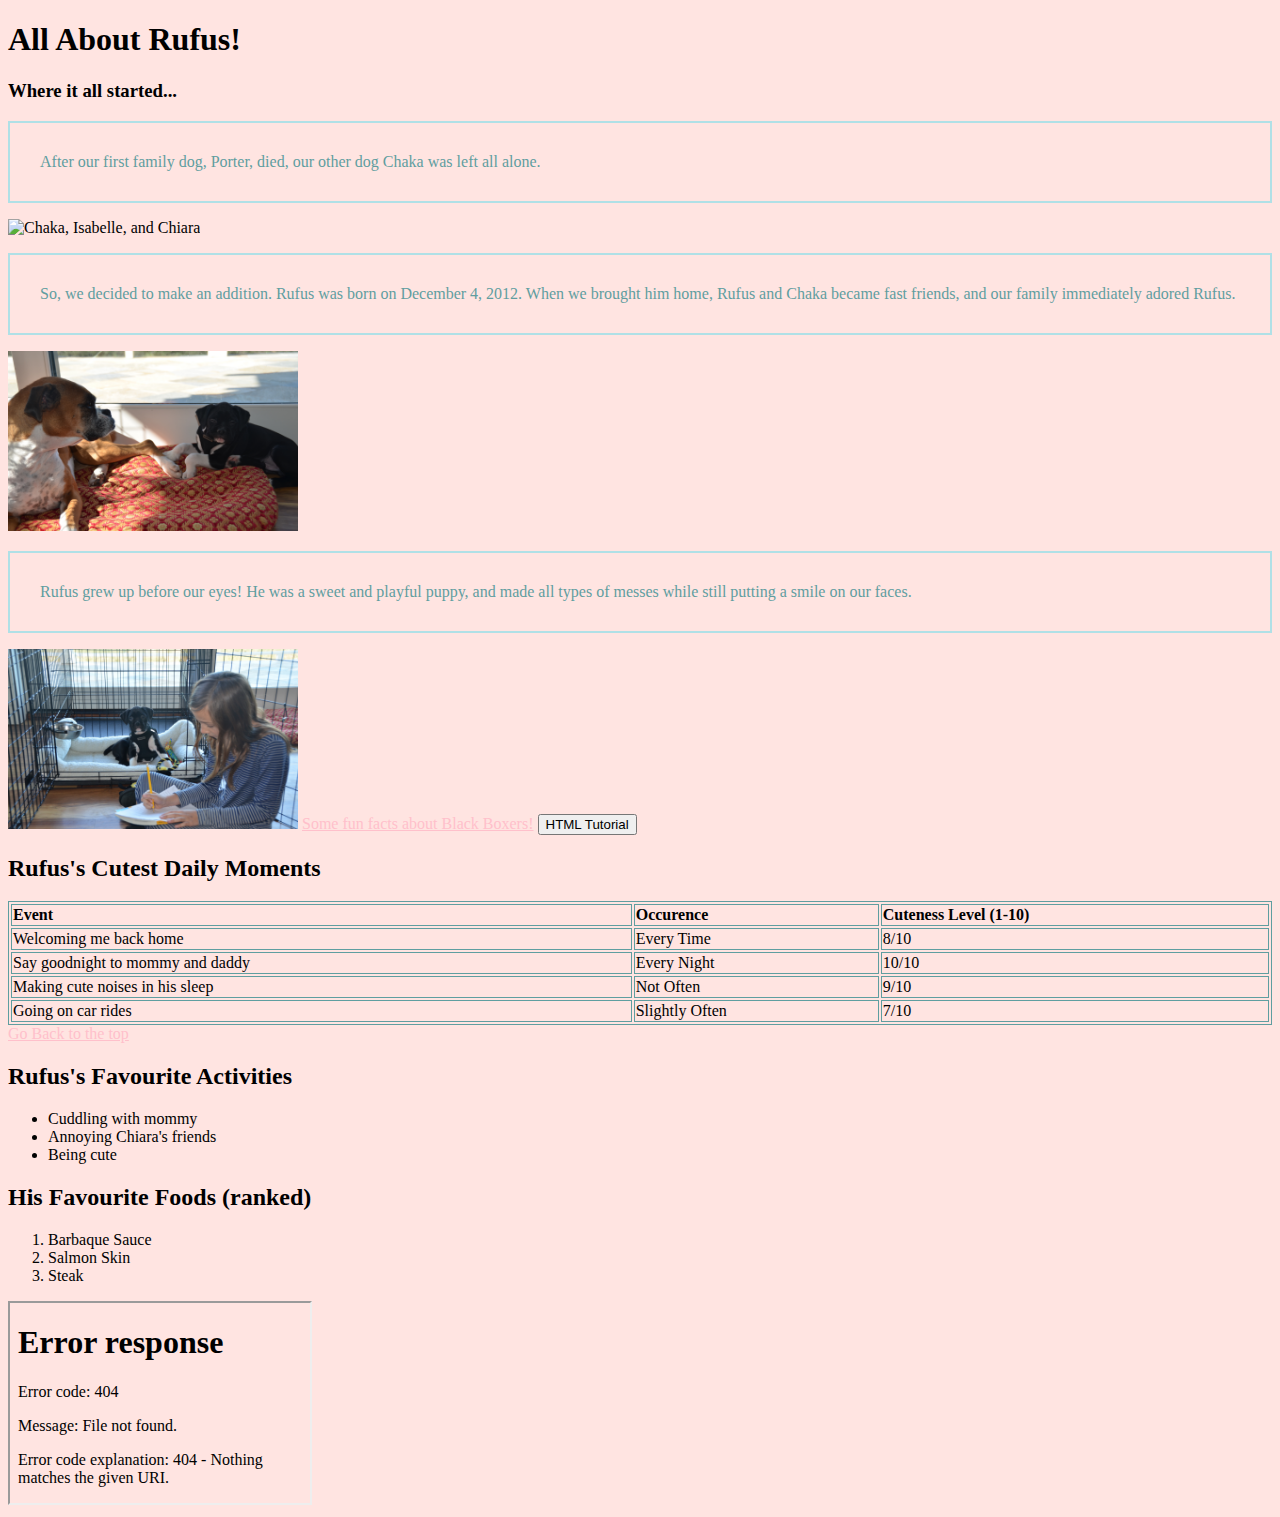
==== index.html @ 2787af99 "initial commit" ====
<!DOCTYPE html>
<html lang="en-US">
<body>
  <body style="background-color:MistyRose;">
  <style>
  p    {color:cadetblue; border: 2px solid powderblue; padding: 30px;}
  a:link, a:visited {color: pink; background-color: transparent; ; text-align: center;display: inline-block;}
  table, th, td {border: 1px solid cadetblue; text-align: left;}



  </style>
  <h2 id="C4"</h2>

  <h1>All About Rufus!</h1>

  <h3>Where it all started...</h3>

  <p> After our first family dog, Porter, died, our other dog Chaka was left all alone. </p>
  <img src = "IMG_3157.JPG" alt="Chaka, Isabelle, and Chiara" width = "250" height= "210"/>

  <p> So, we decided to make an addition. Rufus was born on December 4, 2012. When we brought him home, Rufus and Chaka became fast friends, and our family immediately adored Rufus.</p>

  <img src="IMG_0032.JPG" alt="Baby Rufus with Chaka" width = "290" height="180" />
  <p> Rufus grew up before our eyes! He was a sweet and playful puppy, and made all types of messes while still putting a smile on our faces. </p>
  <img src="IMG_0033.JPG" alt="Baby Rufus and Chiara" width = "290" height="180" />
  <a href="https://www.petinsurance.com/healthzone/pet-breeds/dog-breeds/5-things-you-didnt-know-about-boxers/" target="_blank">Some fun facts about Black Boxers!</a>
  <button onclick="document.location='default.asp'">HTML Tutorial</button>
  <h2>Rufus's Cutest Daily Moments</h2>
  <table style="width:100%">
  <tr>
    <th>Event</th>
    <th>Occurence</th>
    <th>Cuteness Level (1-10)</th>
  </tr>
  <tr>
    <td>Welcoming me back home</td>
    <td>Every Time</td>
    <td>8/10</td>
  </tr>
  <tr>
    <td>Say goodnight to mommy and daddy</td>
    <td>Every Night</td>
    <td>10/10</td>
  </tr>
  <tr>
    <td>Making cute noises in his sleep</td>
    <td>Not Often</td>
    <td>9/10</td>
  </tr>
  <tr>
    <td>Going on car rides</td>
    <td>Slightly Often</td>
    <td>7/10</td>
  </tr>
  </table>
  <a href="#C4">Go Back to the top</a>

  <h2>Rufus's Favourite Activities</h2>

  <ul>
    <li>Cuddling with mommy</li>
    <li>Annoying Chiara's friends</li>
    <li>Being cute</li>
  </ul>

  <h2>His Favourite Foods (ranked)</h2>

  <ol>
    <li>Barbaque Sauce</li>
    <li>Salmon Skin</li>
    <li>Steak</li>
  </ol>

  <iframe src="IMG_0033.jpg" height="200" width="300" title="Final Message"> Thats all!</iframe>



</body>
</html>
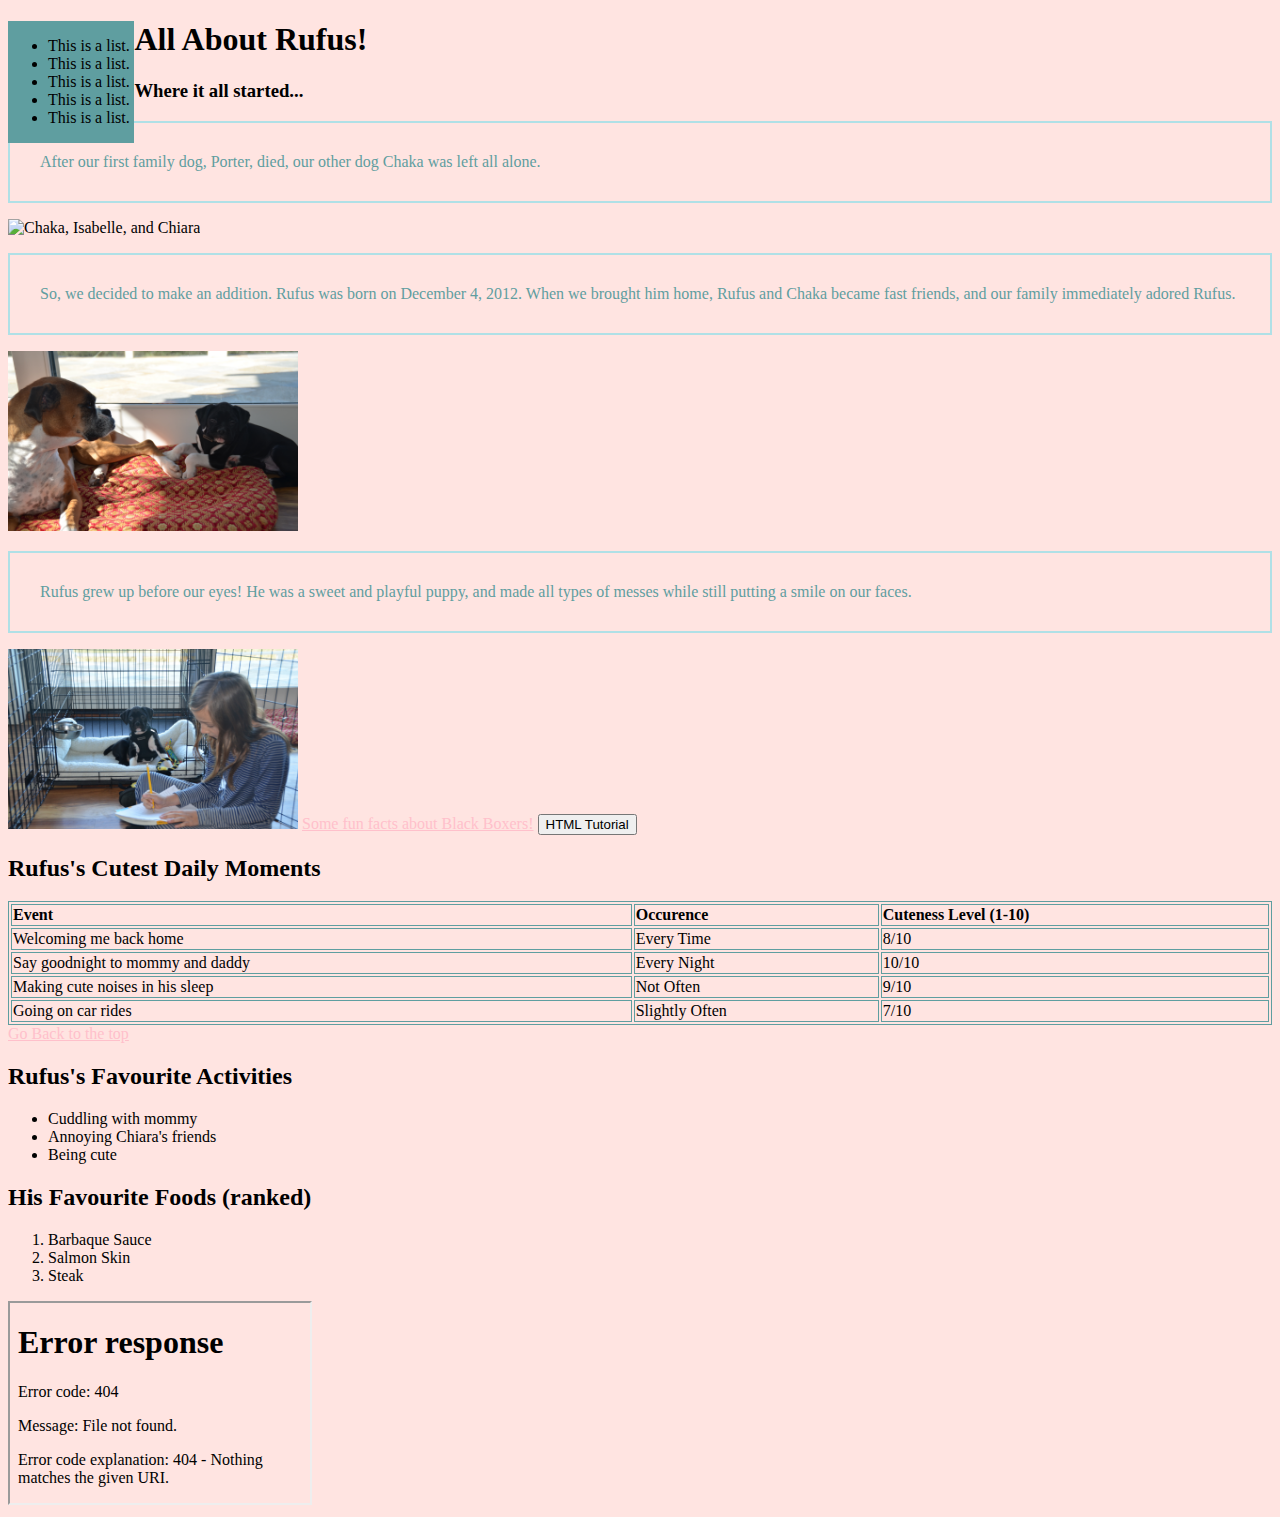
==== commit 60702d3b: "test" ====
--- a/index.html
+++ b/index.html
@@ -10,6 +10,15 @@
 
 
   </style>
+  <div style="height: 500%; width: 10%; float:left; background-color: cadetblue;f">
+  <ul>
+    <li>This is a list.</li>
+    <li>This is a list.</li>
+    <li>This is a list.</li>
+    <li>This is a list.</li>
+    <li>This is a list.</li>
+  </ul>
+  </div>
   <h2 id="C4"</h2>
 
   <h1>All About Rufus!</h1>
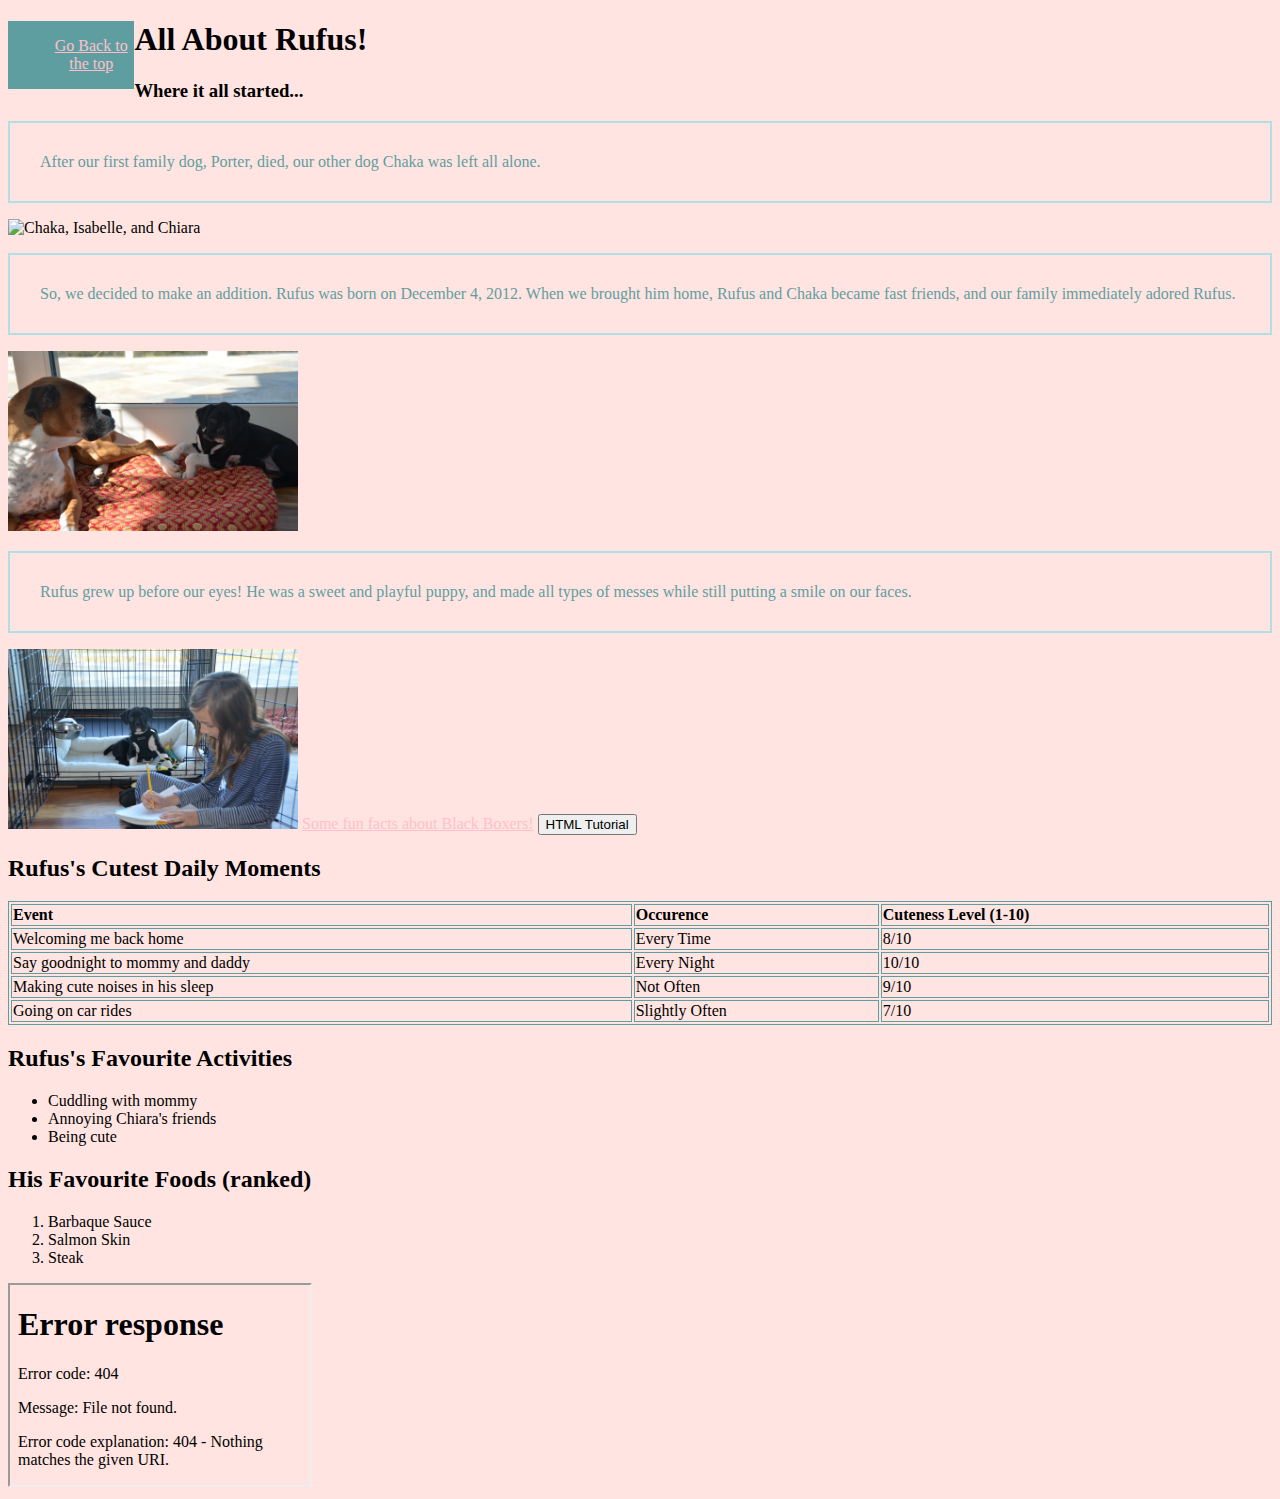
==== commit 6a7cd5f9: "test" ====
--- a/index.html
+++ b/index.html
@@ -12,11 +12,7 @@
   </style>
   <div style="height: 500%; width: 10%; float:left; background-color: cadetblue;f">
   <ul>
-    <li>This is a list.</li>
-    <li>This is a list.</li>
-    <li>This is a list.</li>
-    <li>This is a list.</li>
-    <li>This is a list.</li>
+    <a href="#C4">Go Back to the top</a>
   </ul>
   </div>
   <h2 id="C4"</h2>
@@ -63,7 +59,7 @@
     <td>7/10</td>
   </tr>
   </table>
-  <a href="#C4">Go Back to the top</a>
+
 
   <h2>Rufus's Favourite Activities</h2>
 
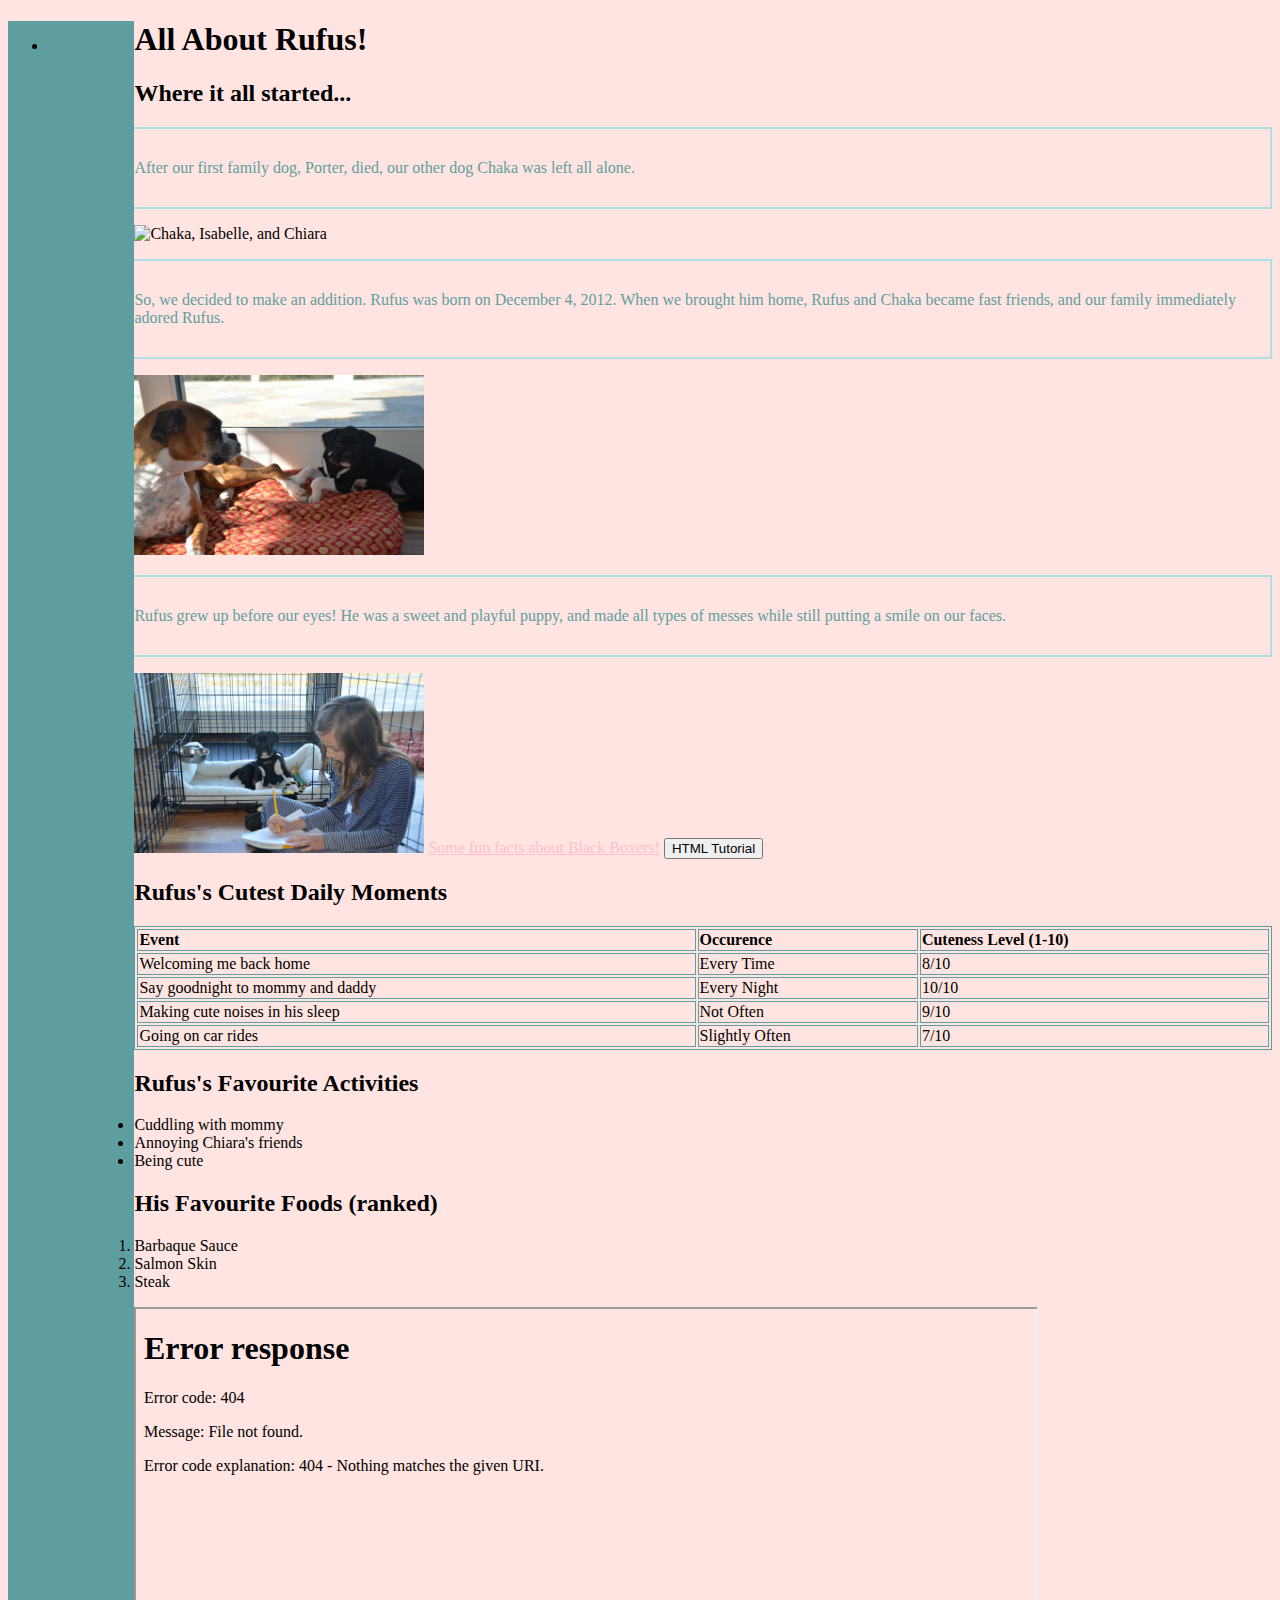
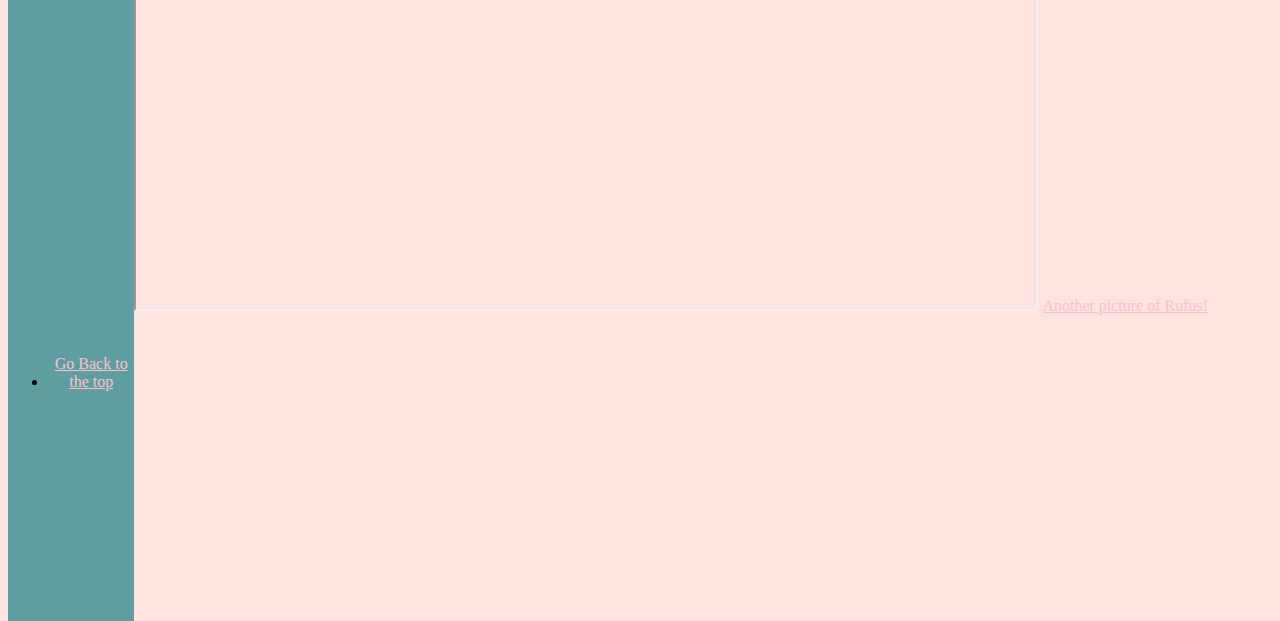
==== commit 031ec975: "almost done, final touches" ====
--- a/index.html
+++ b/index.html
@@ -1,85 +1,94 @@
 <!DOCTYPE html>
 <html lang="en-US">
-<body>
+  <head>
+      <title> RUFUS!</title>
+      <style>
+      p {
+        color:cadetblue;
+        border: 2px solid powderblue;
+        padding: 30px;
+      }
+      a:link, a:visited {
+        color: pink;
+        background-color: transparent;
+        text-align: center;
+        display: inline-block;
+       }
+       table, th, td {
+        border: 1px solid cadetblue;
+        text-align: left;
+        }
+        iframe img {
+          width:900px;
+          height:600px}
+    </style>
+  </head>
   <body style="background-color:MistyRose;">
-  <style>
-  p    {color:cadetblue; border: 2px solid powderblue; padding: 30px;}
-  a:link, a:visited {color: pink; background-color: transparent; ; text-align: center;display: inline-block;}
-  table, th, td {border: 1px solid cadetblue; text-align: left;}
+    <div style="height:2200px; width: 10%; float:left; background-color: cadetblue;f">
+        <ul>
+          <li></li>
+          <li style="margin-top:1900px"><a href="#C4">Go Back to the top</a></li>
+        </ul>
+    </div>
+  <div style = "display:block">
+    <div id="C4"</div>
+    <h1>All About Rufus!</h1>
+    <h2>Where it all started...</h2>
+    <p> After our first family dog, Porter, died, our other dog Chaka was left all alone. </p>
+    <img src = "IMG_3157.JPG" alt="Chaka, Isabelle, and Chiara" width = "250" height= "210"/>
+    <p> So, we decided to make an addition. Rufus was born on December 4, 2012. When we brought him home, Rufus and Chaka became fast friends, and our family immediately adored Rufus.</p>
+    <img src="IMG_0032.JPG" alt="Baby Rufus with Chaka" width = "290" height="180" />
+    <p> Rufus grew up before our eyes! He was a sweet and playful puppy, and made all types of messes while still putting a smile on our faces. </p>
+    <img src="IMG_0033.JPG" alt="Baby Rufus and Chiara" width = "290" height="180" />
+    <a href="https://www.petinsurance.com/healthzone/pet-breeds/dog-breeds/5-things-you-didnt-know-about-boxers/" target="_blank">Some fun facts about Black Boxers!</a>
+    <button onclick="document.location='default.asp'">HTML Tutorial</button>
+    <h2>Rufus's Cutest Daily Moments</h2>
+    <table style="width:90%">
+      <tr>
+        <th>Event</th>
+        <th>Occurence</th>
+        <th>Cuteness Level (1-10)</th>
+      </tr>
+      <tr>
+        <td>Welcoming me back home</td>
+        <td>Every Time</td>
+        <td>8/10</td>
+      </tr>
+      <tr>
+        <td>Say goodnight to mommy and daddy</td>
+        <td>Every Night</td>
+        <td>10/10</td>
+      </tr>
+      <tr>
+        <td>Making cute noises in his sleep</td>
+        <td>Not Often</td>
+        <td>9/10</td>
+      </tr>
+      <tr>
+          <td>Going on car rides</td>
+      <td>Slightly Often</td>
+      <td>7/10</td>
+      </tr>
+    </table>
 
+    <h2>Rufus's Favourite Activities</h2>
 
+    <ul>
+      <li>Cuddling with mommy</li>
+      <li>Annoying Chiara's friends</li>
+      <li>Being cute</li>
+    </ul>
 
-  </style>
-  <div style="height: 500%; width: 10%; float:left; background-color: cadetblue;f">
-  <ul>
-    <a href="#C4">Go Back to the top</a>
-  </ul>
+    <h2>His Favourite Foods (ranked)</h2>
+
+    <ol>
+      <li>Barbaque Sauce</li>
+      <li>Salmon Skin</li>
+      <li>Steak</li>
+    </ol>
+    <iframe src="IMG_0033.jpg" height="600" width="900" name = "iframe_a" title="Final Message"> Thats all!</iframe>
+    <a href = "IMG_0032.JPG" target = "iframe_a"> Another picture of Rufus! </a>
   </div>
-  <h2 id="C4"</h2>
-
-  <h1>All About Rufus!</h1>
-
-  <h3>Where it all started...</h3>
-
-  <p> After our first family dog, Porter, died, our other dog Chaka was left all alone. </p>
-  <img src = "IMG_3157.JPG" alt="Chaka, Isabelle, and Chiara" width = "250" height= "210"/>
-
-  <p> So, we decided to make an addition. Rufus was born on December 4, 2012. When we brought him home, Rufus and Chaka became fast friends, and our family immediately adored Rufus.</p>
-
-  <img src="IMG_0032.JPG" alt="Baby Rufus with Chaka" width = "290" height="180" />
-  <p> Rufus grew up before our eyes! He was a sweet and playful puppy, and made all types of messes while still putting a smile on our faces. </p>
-  <img src="IMG_0033.JPG" alt="Baby Rufus and Chiara" width = "290" height="180" />
-  <a href="https://www.petinsurance.com/healthzone/pet-breeds/dog-breeds/5-things-you-didnt-know-about-boxers/" target="_blank">Some fun facts about Black Boxers!</a>
-  <button onclick="document.location='default.asp'">HTML Tutorial</button>
-  <h2>Rufus's Cutest Daily Moments</h2>
-  <table style="width:100%">
-  <tr>
-    <th>Event</th>
-    <th>Occurence</th>
-    <th>Cuteness Level (1-10)</th>
-  </tr>
-  <tr>
-    <td>Welcoming me back home</td>
-    <td>Every Time</td>
-    <td>8/10</td>
-  </tr>
-  <tr>
-    <td>Say goodnight to mommy and daddy</td>
-    <td>Every Night</td>
-    <td>10/10</td>
-  </tr>
-  <tr>
-    <td>Making cute noises in his sleep</td>
-    <td>Not Often</td>
-    <td>9/10</td>
-  </tr>
-  <tr>
-    <td>Going on car rides</td>
-    <td>Slightly Often</td>
-    <td>7/10</td>
-  </tr>
-  </table>
-
-
-  <h2>Rufus's Favourite Activities</h2>
-
-  <ul>
-    <li>Cuddling with mommy</li>
-    <li>Annoying Chiara's friends</li>
-    <li>Being cute</li>
-  </ul>
-
-  <h2>His Favourite Foods (ranked)</h2>
-
-  <ol>
-    <li>Barbaque Sauce</li>
-    <li>Salmon Skin</li>
-    <li>Steak</li>
-  </ol>
-
-  <iframe src="IMG_0033.jpg" height="200" width="300" title="Final Message"> Thats all!</iframe>
-
-
 
 </body>
 </html>
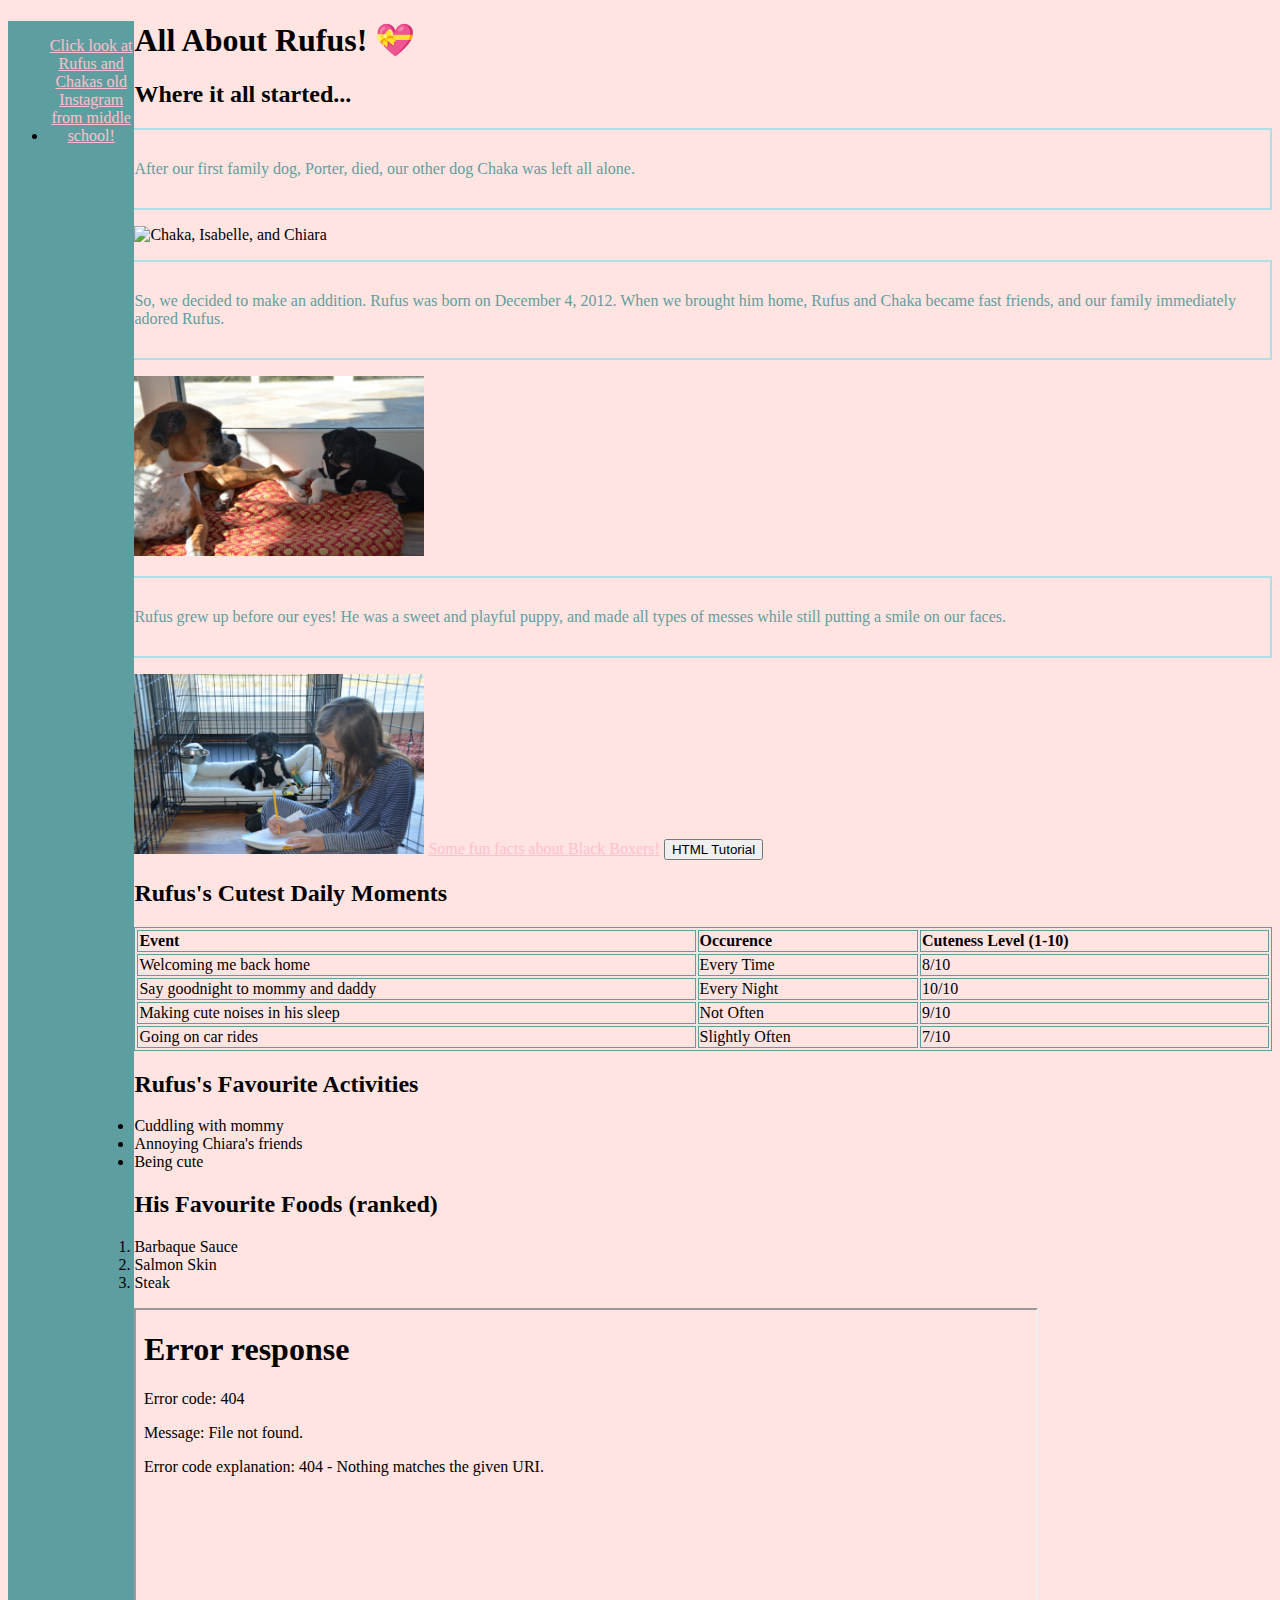
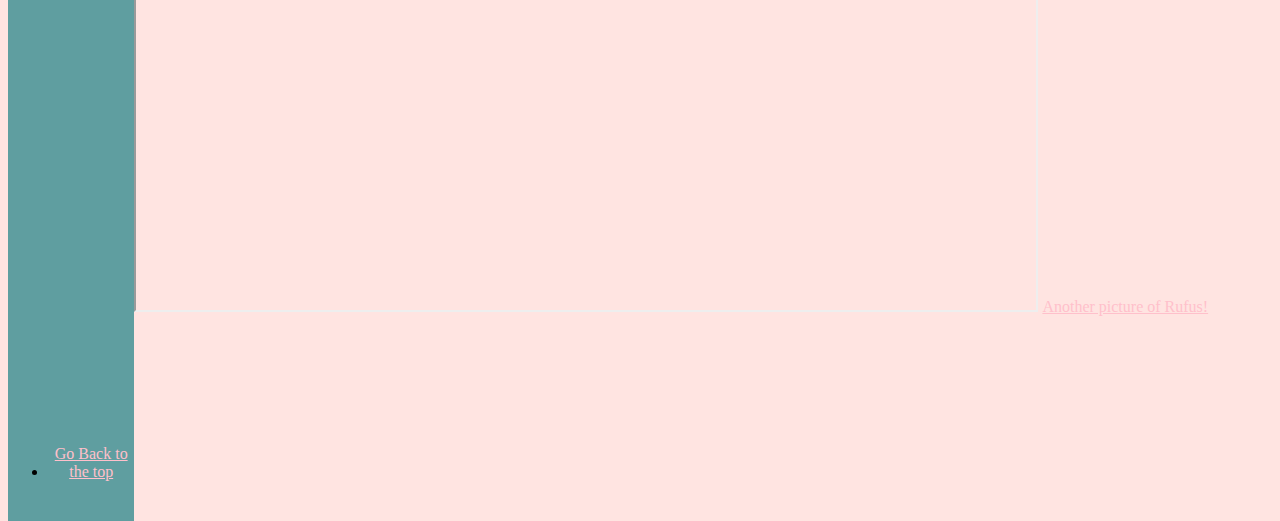
==== commit 2c91e9b2: "final commit" ====
--- a/index.html
+++ b/index.html
@@ -24,15 +24,15 @@
     </style>
   </head>
   <body style="background-color:MistyRose;">
-    <div style="height:2200px; width: 10%; float:left; background-color: cadetblue;f">
+    <div style="height:2100px; width: 10%; float:left; background-color: cadetblue;f">
         <ul>
-          <li></li>
+          <li> <a href = "https://www.instagram.com/rufusandchaka/"> Click look at Rufus and Chakas old Instagram from middle school!</a></li>
           <li style="margin-top:1900px"><a href="#C4">Go Back to the top</a></li>
         </ul>
     </div>
   <div style = "display:block">
     <div id="C4"</div>
-    <h1>All About Rufus!</h1>
+    <h1>All About Rufus! &#128157;</h1>
     <h2>Where it all started...</h2>
     <p> After our first family dog, Porter, died, our other dog Chaka was left all alone. </p>
     <img src = "IMG_3157.JPG" alt="Chaka, Isabelle, and Chiara" width = "250" height= "210"/>
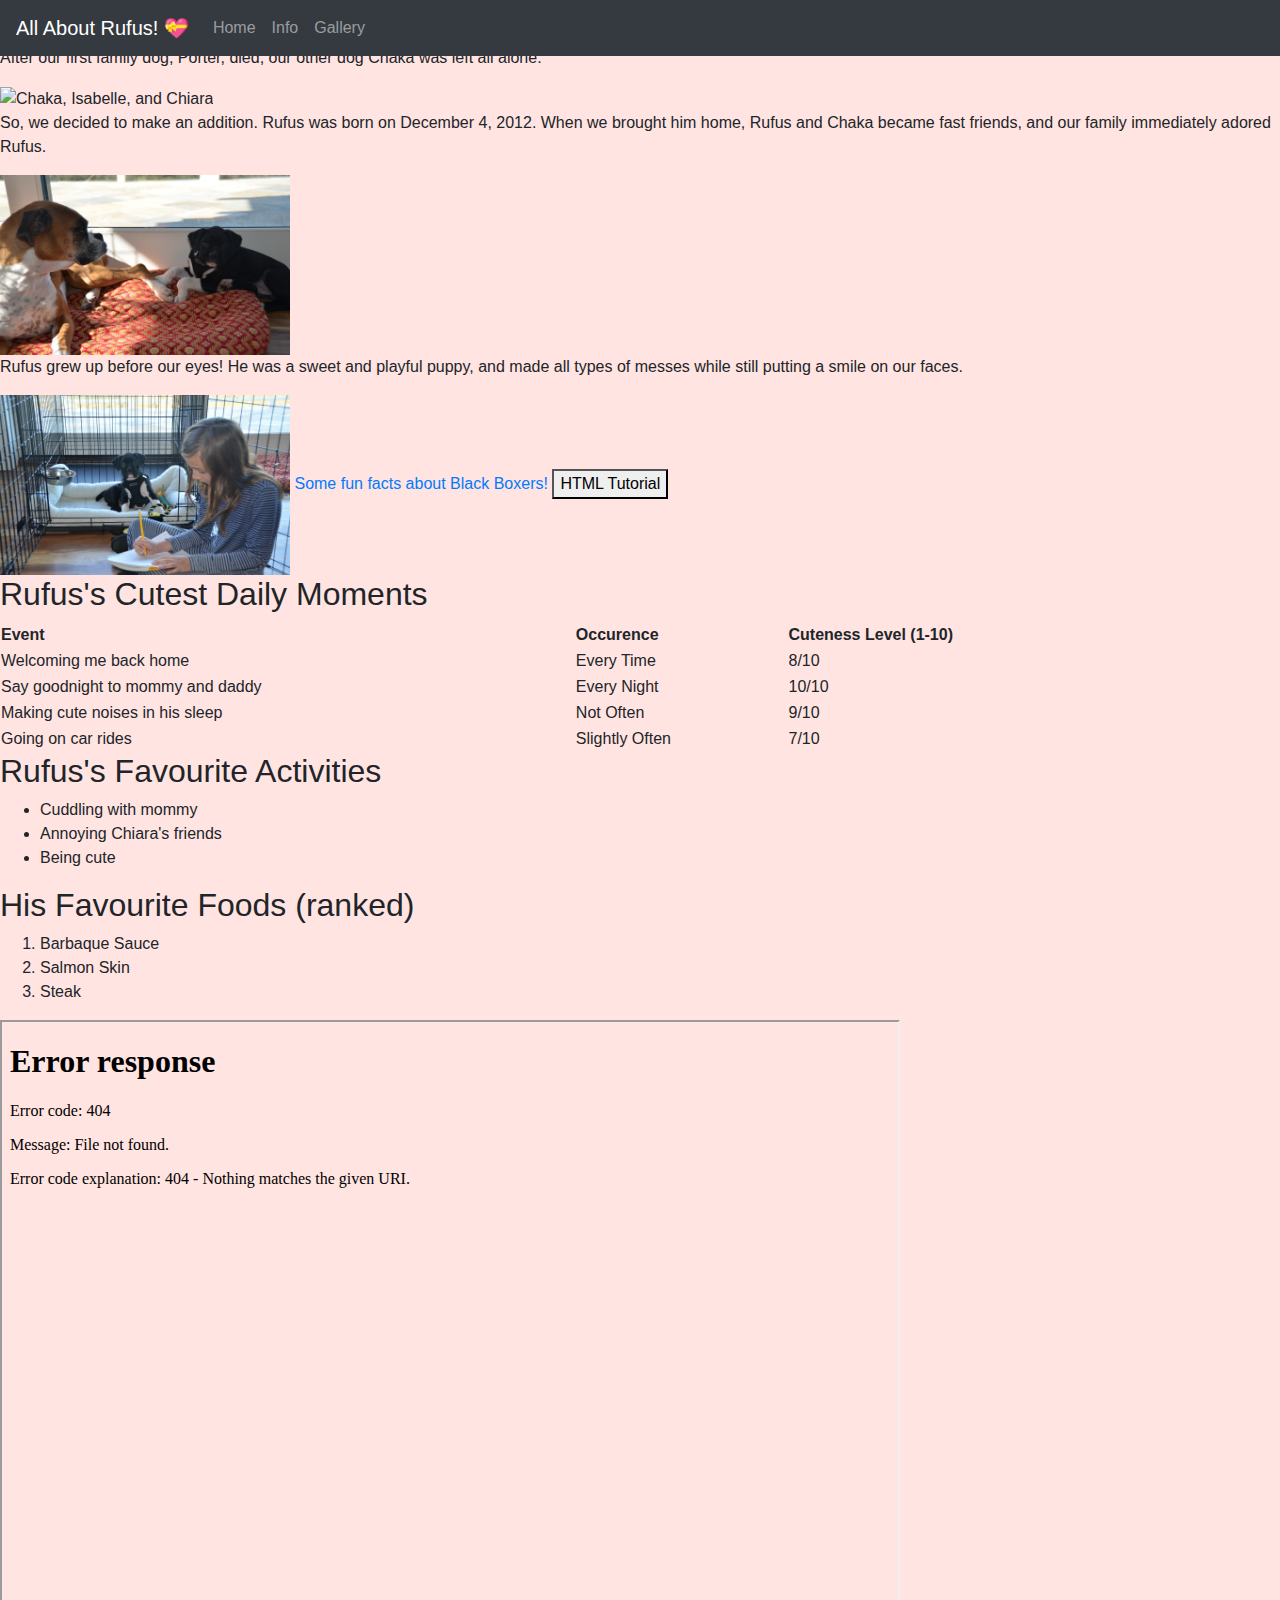
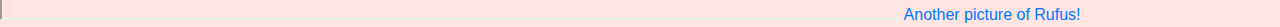
==== commit 67b0d404: "nav bar added" ====
--- a/index.html
+++ b/index.html
@@ -1,48 +1,50 @@
 <!DOCTYPE html>
 <html lang="en-US">
+<!-- Latest compiled and minified CSS -->
+<link rel="stylesheet" href="https://maxcdn.bootstrapcdn.com/bootstrap/4.5.2/css/bootstrap.min.css">
+<!-- jQuery library -->
+<script src="https://ajax.googleapis.com/ajax/libs/jquery/3.5.1/jquery.min.js"></script>
+<!-- Popper JS -->
+<script src="https://cdnjs.cloudflare.com/ajax/libs/popper.js/1.16.0/umd/popper.min.js"></script>
+<!-- Latest compiled JavaScript -->
+<script src="https://maxcdn.bootstrapcdn.com/bootstrap/4.5.2/js/bootstrap.min.js"></script>
   <head>
+      <meta charset="utf-8" name="viewport" content="width=device-width, initial-scale=1">
       <title> RUFUS!</title>
-      <style>
-      p {
-        color:cadetblue;
-        border: 2px solid powderblue;
-        padding: 30px;
-      }
-      a:link, a:visited {
-        color: pink;
-        background-color: transparent;
-        text-align: center;
-        display: inline-block;
-       }
-       table, th, td {
-        border: 1px solid cadetblue;
-        text-align: left;
-        }
-        iframe img {
-          width:900px;
-          height:600px}
-    </style>
+      <link rel="stylesheet" href="mystyle.css">
   </head>
   <body style="background-color:MistyRose;">
-    <div style="height:2100px; width: 10%; float:left; background-color: cadetblue;f">
-        <ul>
-          <li> <a href = "https://www.instagram.com/rufusandchaka/"> Click look at Rufus and Chakas old Instagram from middle school!</a></li>
-          <li style="margin-top:1900px"><a href="#C4">Go Back to the top</a></li>
+    <nav class="navbar navbar-expand-md bg-dark navbar-dark fixed-top">
+      <a class="navbar-brand" href="#">All About Rufus! &#128157;</a>
+      <button class="navbar-toggler" type="button" data-toggle="collapse" data-target="#collapsibleNavbar">
+        <span class="navbar-toggler-icon"></span>
+      </button>
+      <div class="collapse navbar-collapse" id="collapsibleNavbar">
+        <ul class="navbar-nav">
+          <li class="nav-item">
+            <a class="nav-link" href="#">Home</a>
+          </li>
+          <li class="nav-item">
+            <a class="nav-link" href="#">Info</a>
+          </li>
+          <li class="nav-item">
+            <a class="nav-link" href="#">Gallery</a>
+          </li>
         </ul>
-    </div>
+      </div>
+    </nav>
   <div style = "display:block">
     <div id="C4"</div>
-    <h1>All About Rufus! &#128157;</h1>
     <h2>Where it all started...</h2>
     <p> After our first family dog, Porter, died, our other dog Chaka was left all alone. </p>
-    <img src = "IMG_3157.JPG" alt="Chaka, Isabelle, and Chiara" width = "250" height= "210"/>
+    <img id="imagecenter"src = "IMG_3157.JPG" alt="Chaka, Isabelle, and Chiara" width = "250" height= "210"/>
     <p> So, we decided to make an addition. Rufus was born on December 4, 2012. When we brought him home, Rufus and Chaka became fast friends, and our family immediately adored Rufus.</p>
-    <img src="IMG_0032.JPG" alt="Baby Rufus with Chaka" width = "290" height="180" />
+    <img id="imagecenter" src="IMG_0032.JPG" alt="Baby Rufus with Chaka" width = "290" height="180" />
     <p> Rufus grew up before our eyes! He was a sweet and playful puppy, and made all types of messes while still putting a smile on our faces. </p>
-    <img src="IMG_0033.JPG" alt="Baby Rufus and Chiara" width = "290" height="180" />
+    <img id="imagecenter" src="IMG_0033.JPG" alt="Baby Rufus and Chiara" width = "290" height="180" />
     <a href="https://www.petinsurance.com/healthzone/pet-breeds/dog-breeds/5-things-you-didnt-know-about-boxers/" target="_blank">Some fun facts about Black Boxers!</a>
     <button onclick="document.location='default.asp'">HTML Tutorial</button>
-    <h2>Rufus's Cutest Daily Moments</h2>
+    <h2 class="center">Rufus's Cutest Daily Moments</h2>
     <table style="width:90%">
       <tr>
         <th>Event</th>
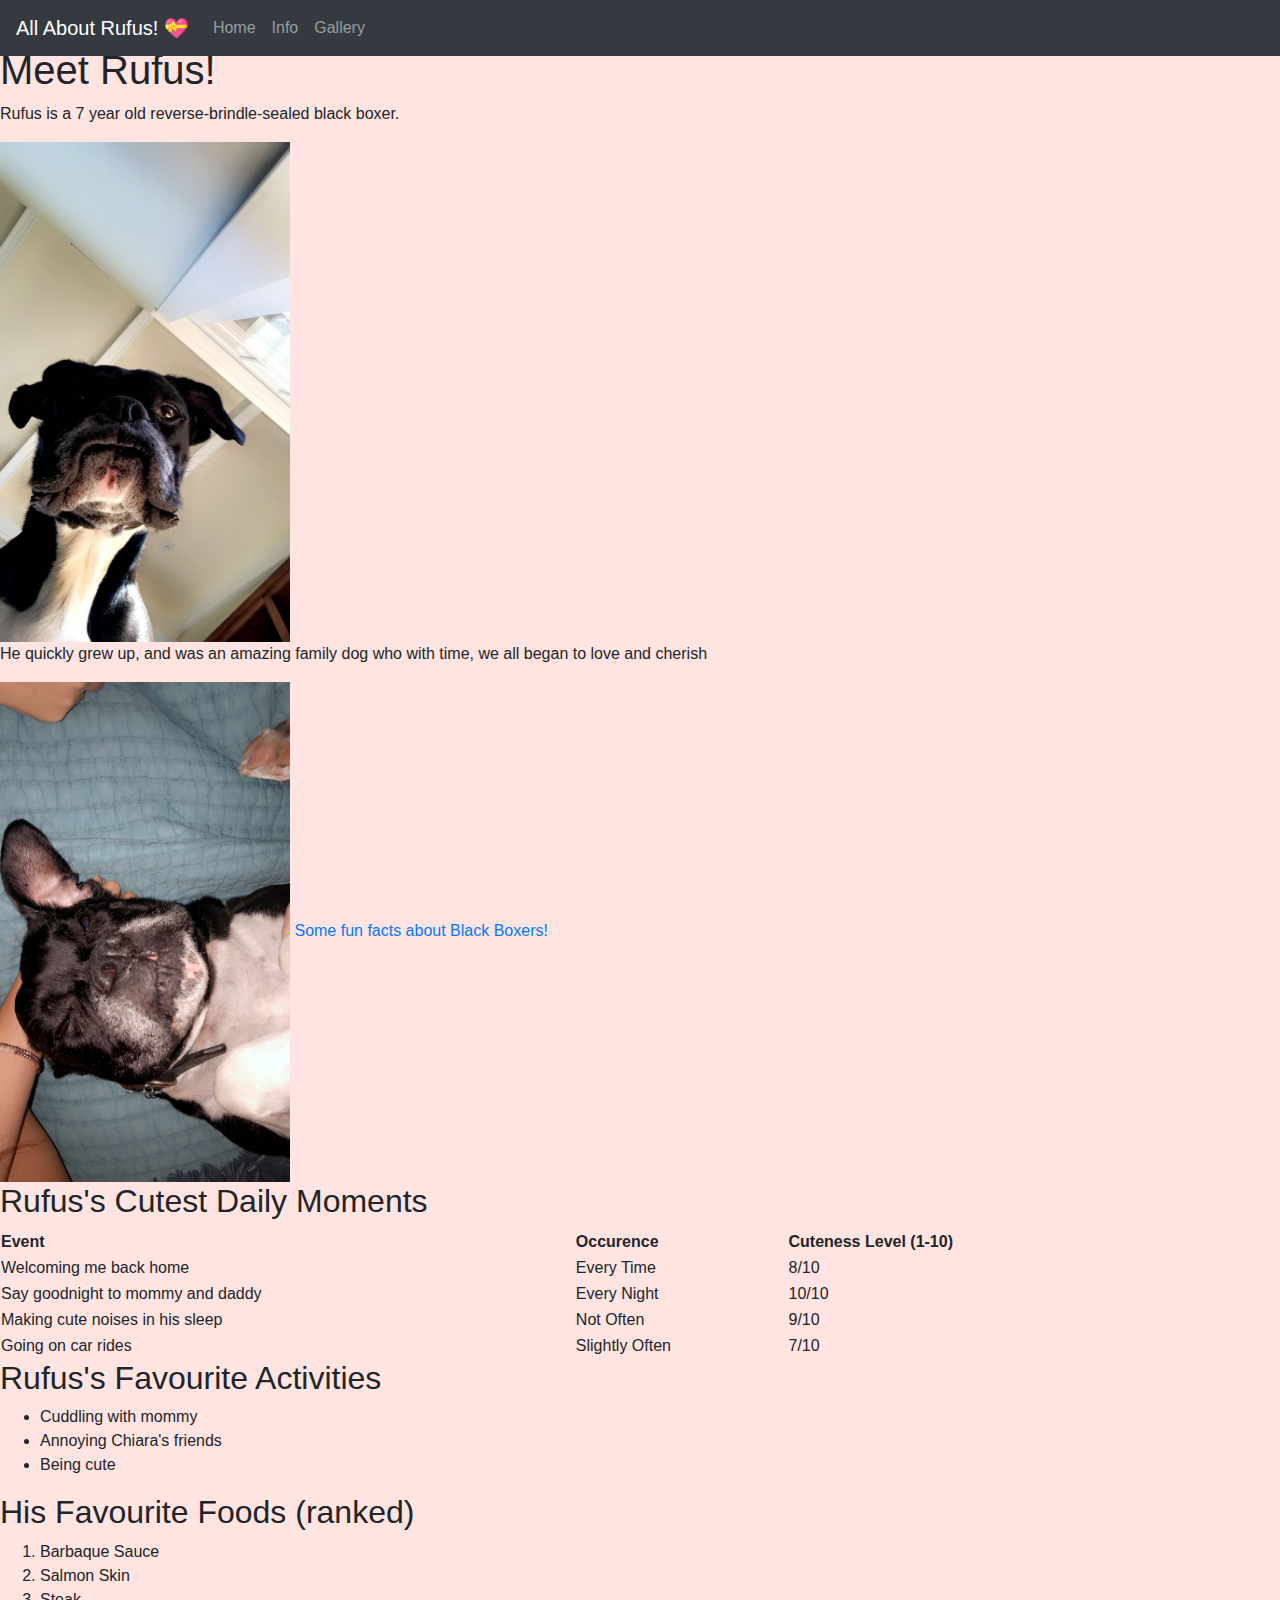
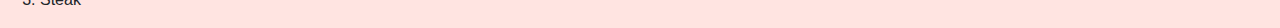
==== commit dcd68bc5: "added images" ====
--- a/index.html
+++ b/index.html
@@ -22,13 +22,13 @@
       <div class="collapse navbar-collapse" id="collapsibleNavbar">
         <ul class="navbar-nav">
           <li class="nav-item">
-            <a class="nav-link" href="#">Home</a>
+            <a class="nav-link" href="index.html">Home</a>
           </li>
           <li class="nav-item">
-            <a class="nav-link" href="#">Info</a>
+            <a class="nav-link" href="info.html">Info</a>
           </li>
           <li class="nav-item">
-            <a class="nav-link" href="#">Gallery</a>
+            <a class="nav-link" href="gallery.html">Gallery</a>
           </li>
         </ul>
       </div>
@@ -36,14 +36,12 @@
   <div style = "display:block">
     <div id="C4"</div>
     <h2>Where it all started...</h2>
-    <p> After our first family dog, Porter, died, our other dog Chaka was left all alone. </p>
-    <img id="imagecenter"src = "IMG_3157.JPG" alt="Chaka, Isabelle, and Chiara" width = "250" height= "210"/>
-    <p> So, we decided to make an addition. Rufus was born on December 4, 2012. When we brought him home, Rufus and Chaka became fast friends, and our family immediately adored Rufus.</p>
-    <img id="imagecenter" src="IMG_0032.JPG" alt="Baby Rufus with Chaka" width = "290" height="180" />
-    <p> Rufus grew up before our eyes! He was a sweet and playful puppy, and made all types of messes while still putting a smile on our faces. </p>
-    <img id="imagecenter" src="IMG_0033.JPG" alt="Baby Rufus and Chiara" width = "290" height="180" />
+    <h1> Meet Rufus! </h1>
+    <p> Rufus is a 7 year old reverse-brindle-sealed black boxer.</p>
+    <img id="imagecenter" src="IMG_1265.JPG" alt="Baby Rufus with Chaka" width = "290" height="500" />
+    <p> He quickly grew up, and was an amazing family dog who with time, we all began to love and cherish </p>
+    <img id="imagecenter" src="IMG_1267.JPG" alt="Baby Rufus and Chiara" width = "290" height="500" />
     <a href="https://www.petinsurance.com/healthzone/pet-breeds/dog-breeds/5-things-you-didnt-know-about-boxers/" target="_blank">Some fun facts about Black Boxers!</a>
-    <button onclick="document.location='default.asp'">HTML Tutorial</button>
     <h2 class="center">Rufus's Cutest Daily Moments</h2>
     <table style="width:90%">
       <tr>
@@ -88,8 +86,6 @@
       <li>Salmon Skin</li>
       <li>Steak</li>
     </ol>
-    <iframe src="IMG_0033.jpg" height="600" width="900" name = "iframe_a" title="Final Message"> Thats all!</iframe>
-    <a href = "IMG_0032.JPG" target = "iframe_a"> Another picture of Rufus! </a>
   </div>
 
 </body>
